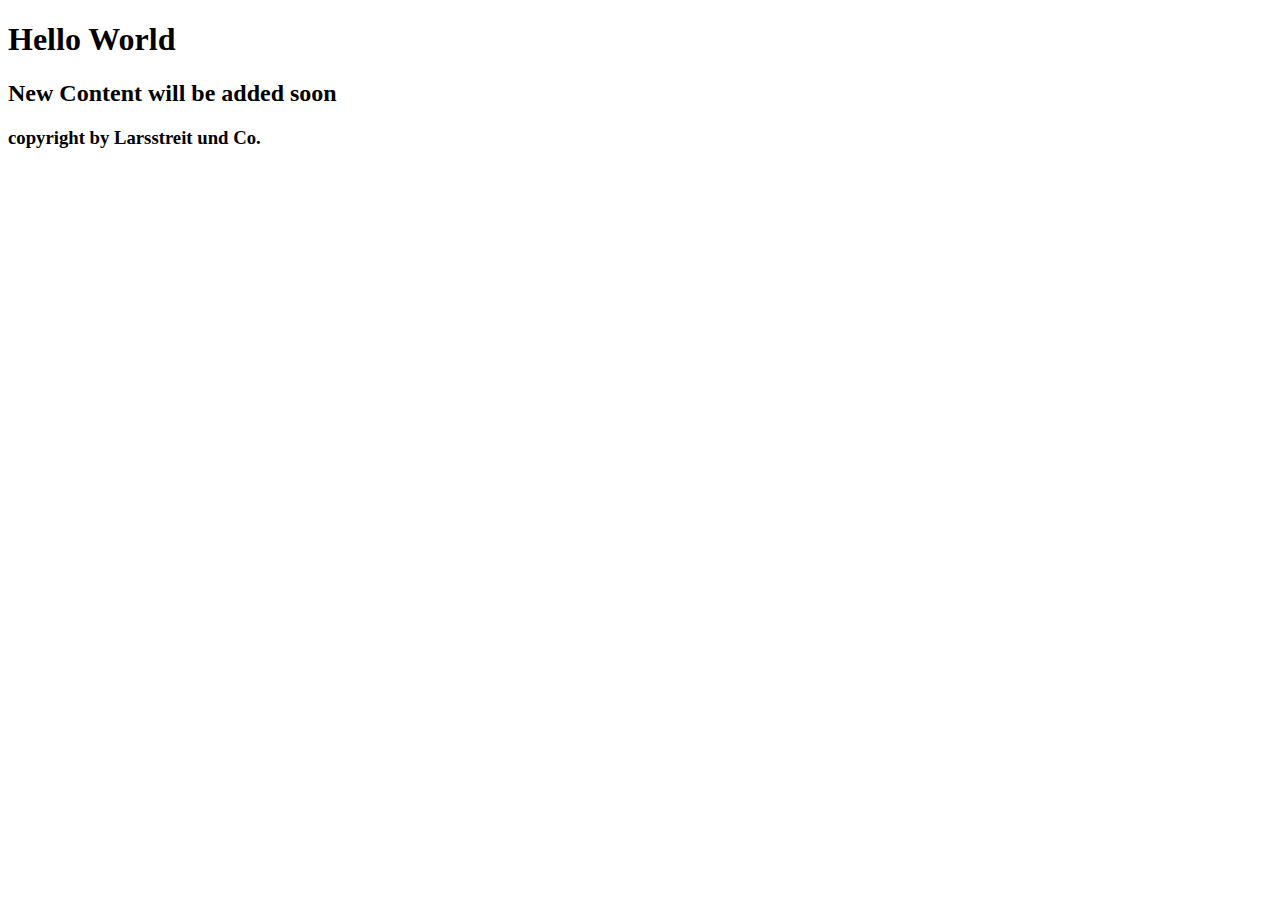
==== index.html @ 268f5de0 "Update index.html" ====
<!DOCTYPE html>
<html lang="de">
<head>
    <meta charset="UTF-8">
    <meta http-equiv="X-UA-Compatible" content="IE=edge">
    <meta name="viewport" content="width=device-width, initial-scale=1.0">
    <title>Crème de la Crème</title>
</head>
<body>
    <header>
        <nav>
            
        </nav> 
    </header>
    <main>
    <h1>Hello World</h1>
    
    <h2> New Content will be added soon </h2>
    </main>
    <script>
    </script>
</body>
<footer>
  <h3>copyright by Larsstreit und Co.</h3>
</footer>
</html>
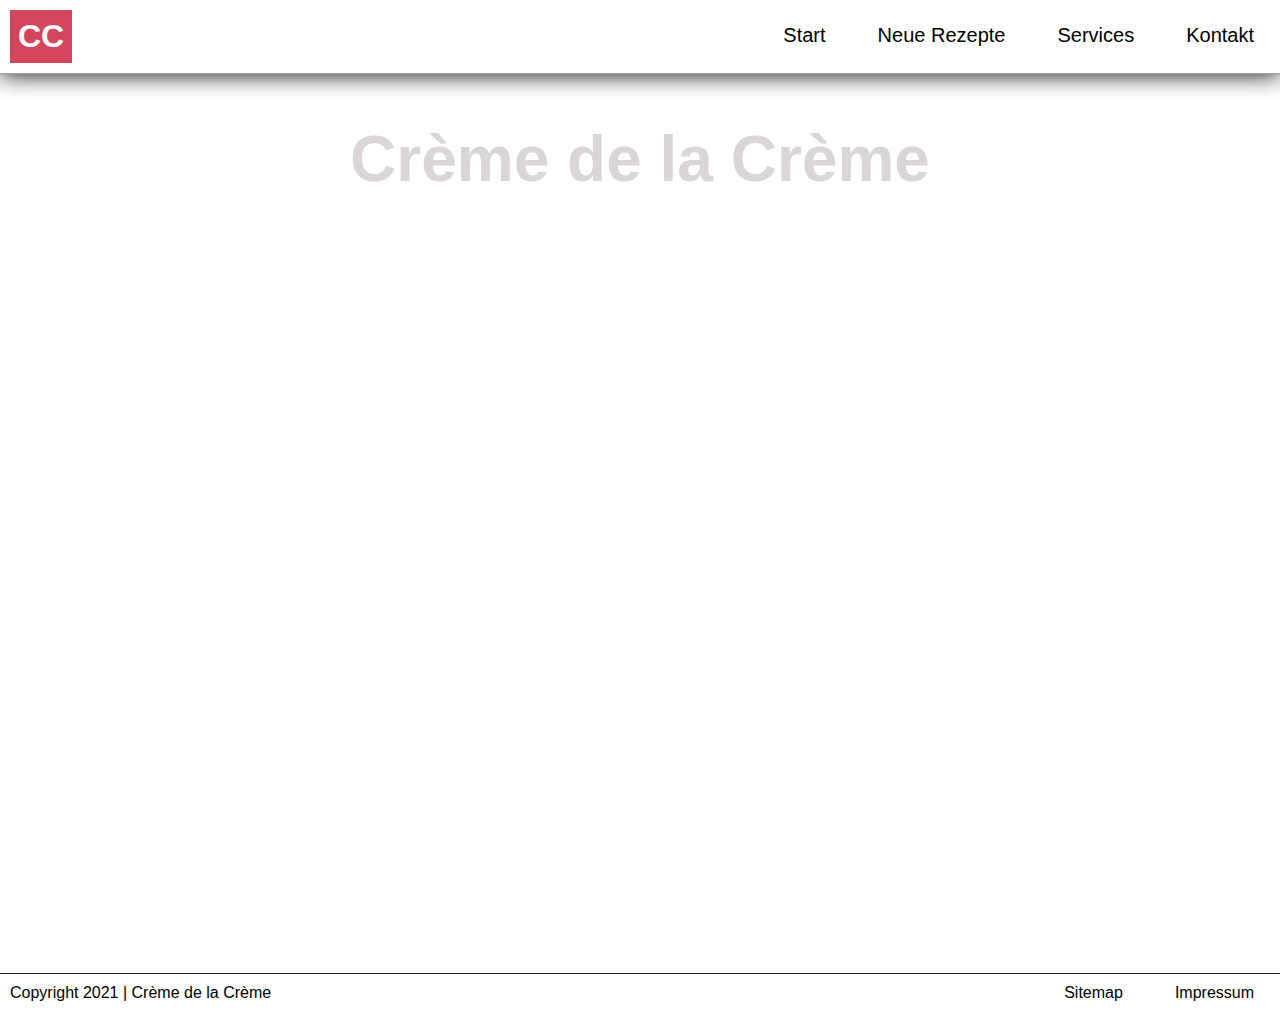
==== commit 19fafe60: "new" ====
--- a/index.html
+++ b/index.html
@@ -1,26 +1,39 @@
-<!DOCTYPE html>
-<html lang="de">
-<head>
-    <meta charset="UTF-8">
-    <meta http-equiv="X-UA-Compatible" content="IE=edge">
-    <meta name="viewport" content="width=device-width, initial-scale=1.0">
-    <title>Crème de la Crème</title>
-</head>
-<body>
-    <header>
-        <nav>
-            
-        </nav> 
-    </header>
-    <main>
-    <h1>Hello World</h1>
-    
-    <h2> New Content will be added soon </h2>
-    </main>
-    <script>
-    </script>
-</body>
-<footer>
-  <h3>copyright by Larsstreit und Co.</h3>
-</footer>
-</html>
+<!DOCTYPE html>
+
+<html>
+
+<head>
+    <title>Crème de la Crème | Die Rezept Seite Ihres Vertrauens</title>
+    <link rel="stylesheet" href="styles.css">
+    <meta name="viewport" content="width=device-width, initial-scale=1">
+</head>
+
+<body>
+    <nav id="top">
+        <ul>
+            <li>
+                <h3 id="logo">CC</h3>
+                <!-- logobild-->
+            </li>
+            <li><a href="Kontakt.html">Kontakt</a></li>
+            <li><a href="Services.html">Services</a></li>
+            <li><a href="Neue_Rezepte.html">Neue Rezepte</a></li>
+            <li><a href="index.html">Start</a></li>
+        </ul>
+    </nav>
+
+    <main>
+        <h1 id="heading">Crème de la Crème</h1>
+    </main>
+    <footer>
+        <ul>
+            <li>Copyright 2021 | Crème de la Crème</li>
+            <li><a href="#" onclick="alertnp()">Impressum</a></li>
+            <li><a href="#" onclick="alertnp()">Sitemap</a></li>
+
+        </ul>
+    </footer>
+    <script src="app.js"></script>
+</body>
+
+</html>--- a/styles.css
+++ b/styles.css
@@ -0,0 +1,207 @@
+* {
+    margin: 0;
+    padding: 0;
+    box-sizing: border-box;
+}
+
+body {
+    height: 100%;
+    font-family: Arial, Helvetica, sans-serif;
+    margin: 0;
+}
+
+ul {
+    list-style-type: none;
+    margin: 0;
+    padding: 0;
+    overflow: hidden;
+}
+
+#top {
+    top: 0;
+    position: relative;
+    background-color: white !important;
+    width: 100%;
+    z-index: 1;
+    text-align: center;
+    background-color: rgba( 255, 255, 255, 0.2);
+    border-bottom: 1px solid rgb(160, 159, 159);
+    box-shadow: 0px 0px 25px;
+}
+
+#top ul li {
+    float: right;
+    display: inline;
+    padding: 10px;
+    font-size: 20px;
+}
+
+#top ul li a {
+    color: black;
+    display: block;
+    text-align: center;
+    padding: 14px 16px;
+    text-decoration: none;
+}
+
+#top ul li:first-child {
+    float: left;
+}
+
+#top ul li a:hover {
+    color: rgb(211, 70, 94);
+}
+
+#logo {
+    float: left;
+    color: white;
+    background-color: rgb(211, 70, 94);
+    font-size: 32px;
+    font-weight: bold;
+    padding: 8px;
+    margin: 0;
+}
+
+#heading {
+    color: rgb(218, 214, 214);
+    text-align: center;
+    font-size: 64px;
+    font-weight: bold;
+    margin: 16px;
+    padding-top: 16px;
+}
+
+#image {
+    width: 100%;
+    height: 460px;
+    margin-top: 16px;
+    margin-bottom: 16px;
+}
+
+main {
+    position: relative;
+    height: 100vh;
+    padding: 16px;
+    background: url(https://cdn.pixabay.com/photo/2017/06/01/18/46/cook-2364221_960_720.jpg);
+    background-position: center;
+    background-repeat: no-repeat;
+    background-size: 100%;
+    border-bottom: 1px solid rgb(31, 30, 30);
+}
+
+footer {
+    background-color: rgba( 255, 255, 255, 1);
+    width: 100%;
+    text-align: center;
+    color: black;
+    padding: 10px 0px;
+}
+
+footer ul li {
+    float: right;
+    display: inline;
+    padding: 0 10px;
+    padding-left: 10px;
+    font-size: 16px;
+}
+
+footer ul li a {
+    color: black;
+    display: block;
+    text-align: center;
+    padding: 0px 16px;
+    text-decoration: none;
+}
+
+footer ul li:first-child {
+    float: left;
+}
+
+footer ul li span {
+    display: inline;
+}
+
+footer ul li a:hover {
+    color: rgb(211, 70, 94);
+}
+
+#contact {
+    position: absolute;
+    top: 50%;
+    left: 50%;
+    transform: translate(-50%, -50%);
+    width: 80%;
+    border-radius: 5px;
+    background-color: #f2f2f2;
+    padding: 20px;
+}
+
+#contact input[type=text],
+textarea {
+    width: 100%;
+    padding: 12px;
+    border: 1px solid #ccc;
+    border-radius: 4px;
+    box-sizing: border-box;
+    /* Make sure that padding and width stays in place */
+    margin-top: 6px;
+    margin-bottom: 16px;
+    resize: verticala
+}
+
+#contact input[type=submit] {
+    background-color: rgb(211, 70, 94);
+    color: white;
+    padding: 12px 20px;
+    border: none;
+    border-radius: 4px;
+    cursor: pointer;
+}
+
+#contact input[type=submit]:hover {
+    background-color: #04AA6D;
+}
+
+#neue_rezepte {
+    position: absolute;
+    top: 50%;
+    left: 50%;
+    transform: translate(-50%, -50%);
+    width: 80%;
+    border-radius: 5px;
+    background-color: rgba(242, 242, 242, 0.4);
+    padding: 20px;
+    height: 300px;
+    text-align: center;
+}
+
+#neue_rezepte h2 {
+    padding-bottom: 20px;
+}
+
+#neue_rezepte p:last-child {
+    padding-top: 40px;
+    font-size: 36px;
+}
+
+#services {
+    position: absolute;
+    top: 50%;
+    left: 50%;
+    transform: translate(-50%, -50%);
+    width: 80%;
+    border-radius: 5px;
+    background-color: rgba(242, 242, 242, 0.4);
+    padding: 20px;
+    height: 300px;
+    text-align: center;
+}
+
+#services h2 {
+    padding-bottom: 20px;
+}
+
+#services p:last-child {
+    padding-top: 40px;
+    font-size: 36px;
+}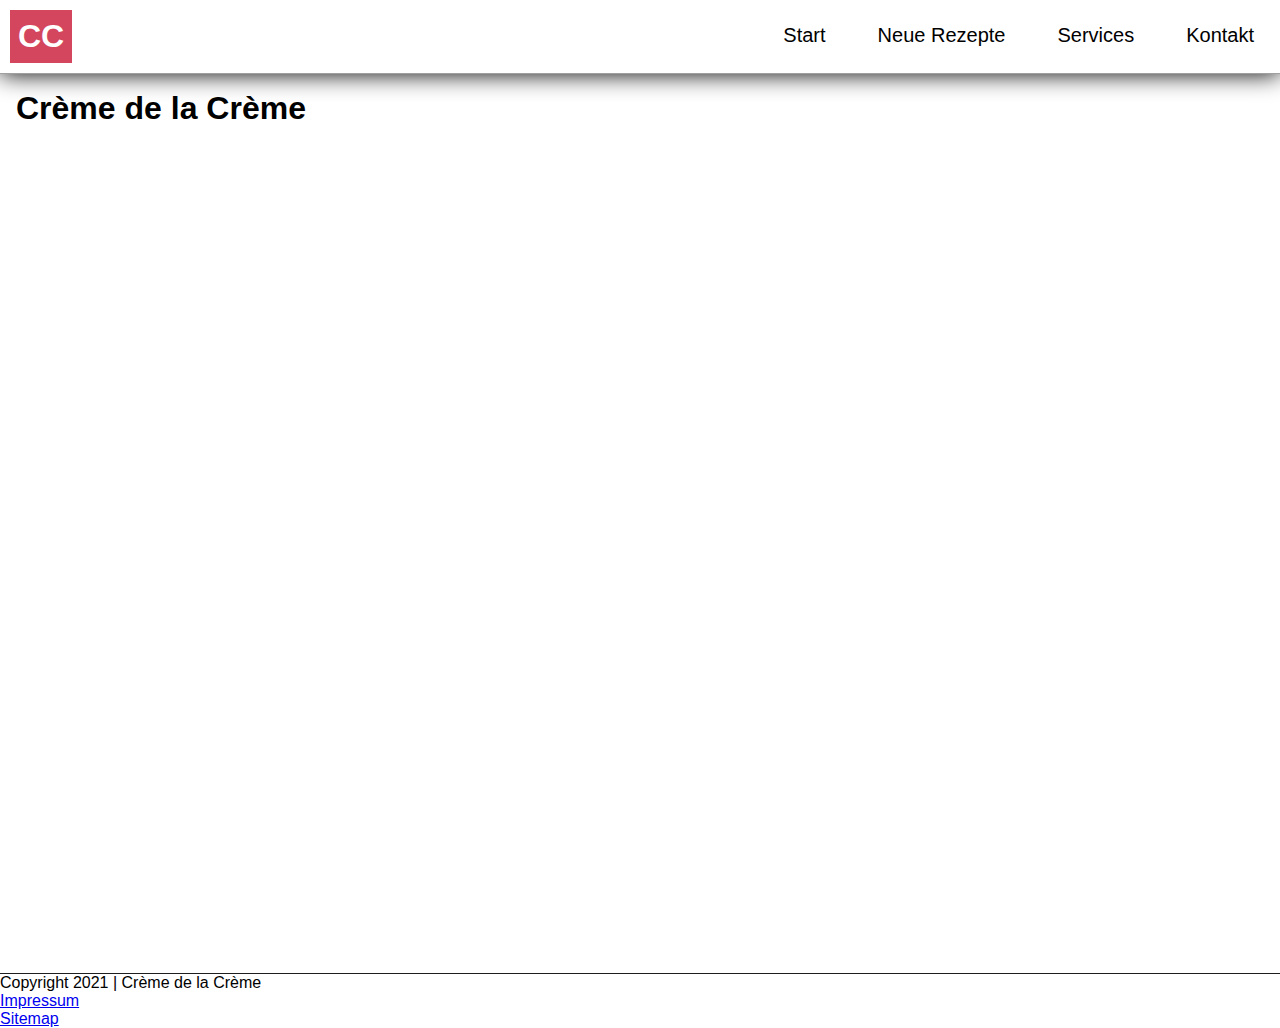
==== commit 35d9a14a: "commit" ====
--- a/index.html
+++ b/index.html
@@ -1,39 +1,42 @@
 <!DOCTYPE html>
 
-<html>
+<html lang="de">
 
-<head>
-    <title>Crème de la Crème | Die Rezept Seite Ihres Vertrauens</title>
-    <link rel="stylesheet" href="styles.css">
-    <meta name="viewport" content="width=device-width, initial-scale=1">
-</head>
+    <head>
+        <title>Crème de la Crème | Die Rezept Seite Ihres Vertrauens</title>
+        <link rel="stylesheet" href="styles.css">
+        <meta name="viewport" content="width=device-width, initial-scale=1">
+        <meta http-equiv="Content-Type" content="text/html;charset=UTF-8">
+    </head>
 
-<body>
-    <nav id="top">
-        <ul>
-            <li>
-                <h3 id="logo">CC</h3>
-                <!-- logobild-->
-            </li>
-            <li><a href="Kontakt.html">Kontakt</a></li>
-            <li><a href="Services.html">Services</a></li>
-            <li><a href="Neue_Rezepte.html">Neue Rezepte</a></li>
-            <li><a href="index.html">Start</a></li>
-        </ul>
-    </nav>
+    <body>
+        <nav id="top">
+            <ul>
+                <li>
+                    <h3 id="logo">CC</h3>
+                    <!-- logobild-->
+                </li>
+                <li><a href="Kontakt.html">Kontakt</a></li>
+                <li><a href="Services.html">Services</a></li>
+                <li><a href="Neue_Rezepte.html">Neue Rezepte</a></li>
+                <li><a href="index.html">Start</a></li>
+            </ul>
+        </nav>
 
-    <main>
-        <h1 id="heading">Crème de la Crème</h1>
-    </main>
-    <footer>
-        <ul>
-            <li>Copyright 2021 | Crème de la Crème</li>
-            <li><a href="#" onclick="alertnp()">Impressum</a></li>
-            <li><a href="#" onclick="alertnp()">Sitemap</a></li>
+        <main>
+            <section>
+                <h1 id="heading">Crème de la Crème</h1>
+            </section>
+        </main>
+        <footer>
+            <ul>
+                <li>Copyright 2021 | Crème de la Crème</li>
+                <li><a href="#" onclick="alertnp()">Impressum</a></li>
+                <li><a href="#" onclick="alertnp()">Sitemap</a></li>
 
-        </ul>
-    </footer>
-    <script src="app.js"></script>
-</body>
+            </ul>
+        </footer>
+        <script src="app.js"></script>
+    </body>
 
 </html>--- a/styles.css
+++ b/styles.css
@@ -62,14 +62,7 @@
     margin: 0;
 }
 
-#heading {
-    color: rgb(218, 214, 214);
-    text-align: center;
-    font-size: 64px;
-    font-weight: bold;
-    margin: 16px;
-    padding-top: 16px;
-}
+
 
 #image {
     width: 100%;
@@ -89,41 +82,7 @@
     border-bottom: 1px solid rgb(31, 30, 30);
 }
 
-footer {
-    background-color: rgba( 255, 255, 255, 1);
-    width: 100%;
-    text-align: center;
-    color: black;
-    padding: 10px 0px;
-}
 
-footer ul li {
-    float: right;
-    display: inline;
-    padding: 0 10px;
-    padding-left: 10px;
-    font-size: 16px;
-}
-
-footer ul li a {
-    color: black;
-    display: block;
-    text-align: center;
-    padding: 0px 16px;
-    text-decoration: none;
-}
-
-footer ul li:first-child {
-    float: left;
-}
-
-footer ul li span {
-    display: inline;
-}
-
-footer ul li a:hover {
-    color: rgb(211, 70, 94);
-}
 
 #contact {
     position: absolute;
@@ -136,6 +95,8 @@
     padding: 20px;
 }
 
+
+
 #contact input[type=text],
 textarea {
     width: 100%;
@@ -146,7 +107,7 @@
     /* Make sure that padding and width stays in place */
     margin-top: 6px;
     margin-bottom: 16px;
-    resize: verticala
+    resize: vertical;
 }
 
 #contact input[type=submit] {
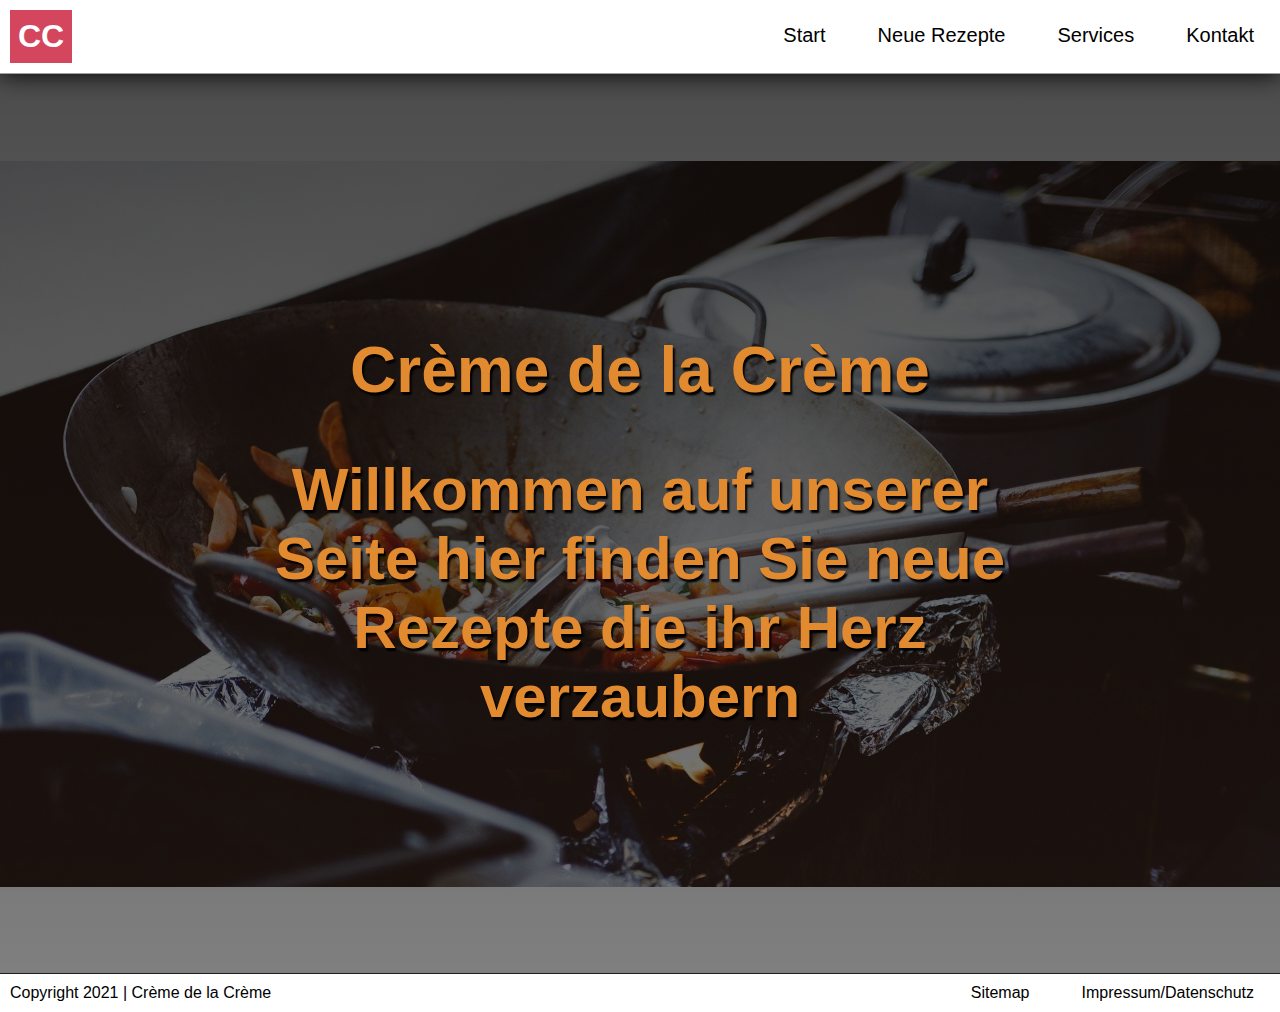
==== commit e2c884e7: "update v0.0.3" ====
--- a/index.html
+++ b/index.html
@@ -3,6 +3,7 @@
 <html lang="de">
 
     <head>
+        <script id="Cookiebot" src="https://consent.cookiebot.com/uc.js" data-cbid="8128fee8-47d4-471b-a826-33c0039b8cd0" data-blockingmode="auto" type="text/javascript"></script>
         <title>Crème de la Crème | Die Rezept Seite Ihres Vertrauens</title>
         <link rel="stylesheet" href="styles.css">
         <meta name="viewport" content="width=device-width, initial-scale=1">
@@ -16,22 +17,25 @@
                     <h3 id="logo">CC</h3>
                     <!-- logobild-->
                 </li>
-                <li><a href="Kontakt.html">Kontakt</a></li>
-                <li><a href="Services.html">Services</a></li>
-                <li><a href="Neue_Rezepte.html">Neue Rezepte</a></li>
-                <li><a href="index.html">Start</a></li>
+                <li><a class="hidden" href="Kontakt.php">Kontakt</a></li>
+                <li><a class="hidden" href="Services.html">Services</a></li>
+                <li><a class="hidden" href="Neue_Rezepte.html">Neue Rezepte</a></li>
+                <li><a class="hidden" href="index.html">Start</a></li>
+                <li id="menu" class="show" ><img src="bars-solid.svg"></li>
             </ul>
         </nav>
 
         <main>
-            <section>
+            <section id="index">
                 <h1 id="heading">Crème de la Crème</h1>
+                <p>Willkommen auf unserer Seite hier finden Sie neue Rezepte die ihr Herz verzaubern</p>
             </section>
         </main>
+        <script id="CookieDeclaration" src="https://consent.cookiebot.com/8128fee8-47d4-471b-a826-33c0039b8cd0/cd.js" type="text/javascript" async></script>
         <footer>
             <ul>
                 <li>Copyright 2021 | Crème de la Crème</li>
-                <li><a href="#" onclick="alertnp()">Impressum</a></li>
+                <li><a href="datenschutz.html">Impressum/Datenschutz</a></li>
                 <li><a href="#" onclick="alertnp()">Sitemap</a></li>
 
             </ul>
--- a/styles.css
+++ b/styles.css
@@ -2,6 +2,10 @@
     margin: 0;
     padding: 0;
     box-sizing: border-box;
+    overflow-wrap: break-word;
+    overflow-x: hidden;
+    scroll-behavior: smooth;
+    
 }
 
 body {
@@ -51,6 +55,9 @@
 #top ul li a:hover {
     color: rgb(211, 70, 94);
 }
+#top #menu{
+    display: none;
+}
 
 #logo {
     float: left;
@@ -61,43 +68,94 @@
     padding: 8px;
     margin: 0;
 }
-
-
-
-#image {
-    width: 100%;
-    height: 460px;
-    margin-top: 16px;
-    margin-bottom: 16px;
-}
-
-main {
-    position: relative;
+section{
+    display: flex;
+    flex-direction: column;
+    justify-content: center;
+    align-items: center;
     height: 100vh;
     padding: 16px;
-    background: url(https://cdn.pixabay.com/photo/2017/06/01/18/46/cook-2364221_960_720.jpg);
+    background: linear-gradient(rgba(0, 0, 0, 0.7),rgba(0, 0, 0, 0.5)),url("./cooking-gf3df9e75d_1920.jpg");
+    color: rgb(226 138 47);
     background-position: center;
     background-repeat: no-repeat;
     background-size: 100%;
     border-bottom: 1px solid rgb(31, 30, 30);
 }
-
-
-
-#contact {
-    position: absolute;
-    top: 50%;
-    left: 50%;
-    transform: translate(-50%, -50%);
-    width: 80%;
-    border-radius: 5px;
-    background-color: #f2f2f2;
+section#index{
+}
+
+section#index #heading {
+    text-shadow: 2px 3px 2px black ;
+    
+    text-align: center;
+    font-size: 64px;
+    font-weight: bold;
+    margin: 16px;
+    padding-top: 16px;
+}
+section#index p{
+    text-shadow: 2px 3px 2px black ;
+    
+    text-align: center;
+    font-weight: bold;
+    margin: 16px;
+    padding-top: 16px;
+    font-size: 60px;
+    width: 60%;
+    
+}
+
+
+main {
+    position: relative;
+    height: inherit;
+}
+
+footer {
+    background-color: rgba( 255, 255, 255, 1);
+    width: 100%;
+    text-align: center;
+    color: black;
+    padding: 10px 0px;
+}
+
+footer ul li {
+    float: right;
+    display: inline;
+    padding: 0 10px;
+    padding-left: 10px;
+    font-size: 16px;
+}
+
+footer ul li a {
+    color: black;
+    display: block;
+    text-align: center;
+    padding: 0px 16px;
+    text-decoration: none;
+}
+
+footer ul li:first-child {
+    float: left;
+}
+
+footer ul li span {
+    display: inline;
+}
+
+footer ul li a:hover {
+    color: rgb(211, 70, 94);
+}
+
+section#contact {
+    background-color: white;
     padding: 20px;
-}
-
-
-
-#contact input[type=text],
+    
+    font-size: 20px;
+}
+
+section#contact input[type=text],
 textarea {
     width: 100%;
     padding: 12px;
@@ -110,7 +168,7 @@
     resize: vertical;
 }
 
-#contact input[type=submit] {
+section#contact input[type=submit] {
     background-color: rgb(211, 70, 94);
     color: white;
     padding: 12px 20px;
@@ -119,50 +177,135 @@
     cursor: pointer;
 }
 
-#contact input[type=submit]:hover {
+section#contact input[type=submit]:hover {
     background-color: #04AA6D;
 }
 
-#neue_rezepte {
-    position: absolute;
-    top: 50%;
-    left: 50%;
-    transform: translate(-50%, -50%);
-    width: 80%;
-    border-radius: 5px;
-    background-color: rgba(242, 242, 242, 0.4);
-    padding: 20px;
-    height: 300px;
-    text-align: center;
-}
-
-#neue_rezepte h2 {
-    padding-bottom: 20px;
-}
-
-#neue_rezepte p:last-child {
+section#map{
+    
+    background: white;
+}
+section#map iframe{
+    border-radius: 2%;
+    box-shadow: 0px 0px 25px;
+    width: 60%;
+    height: 60%;
+   
+}
+
+section#neue_rezepte {
+    
+}
+
+section#neue_rezepte h2 {
+    text-shadow: 2px 3px 2px black ;
+    
+    text-align: center;
+    font-size: 64px;
+    font-weight: bold;
+    margin: 16px;
+    padding-top: 16px;
+}
+section#neue_rezepte p{
+    text-shadow: 2px 3px 2px black ;
+    
+    text-align: center;
+    font-weight: bold;
+    margin: 16px;
+    padding-top: 16px;
+    font-size: 60px;
+    width: 60%;
+    
+
+}
+
+section#neue_rezepte p:last-child {
     padding-top: 40px;
     font-size: 36px;
 }
 
-#services {
-    position: absolute;
-    top: 50%;
-    left: 50%;
-    transform: translate(-50%, -50%);
-    width: 80%;
-    border-radius: 5px;
-    background-color: rgba(242, 242, 242, 0.4);
-    padding: 20px;
-    height: 300px;
-    text-align: center;
-}
-
-#services h2 {
-    padding-bottom: 20px;
-}
-
+section#services {
+    
+    
+}
+
+section#services h2 {
+    text-shadow: 2px 3px 2px black ;
+    
+    text-align: center;
+    font-size: 64px;
+    font-weight: bold;
+    margin: 16px;
+    padding-top: 16px;
+}
+#services p{
+    text-shadow: 2px 3px 2px black ;
+    
+    text-align: center;
+    font-weight: bold;
+    margin: 16px;
+    padding-top: 16px;
+    font-size: 60px;
+    width: 60%;
+    
+}
 #services p:last-child {
     padding-top: 40px;
     font-size: 36px;
+}
+
+section#datenschutz{
+    background: lightgray;
+    height: 100%;
+}
+section#datenschutz p{
+    display: block;
+    overflow-wrap: break-word;
+    overflow: hidden;
+    margin-bottom: 10px;
+}
+
+
+/* Extra small devices (phones, 600px and down) */
+@media screen and (max-width: 604px) {
+    #top ul li a.hidden {
+        display: none;
+    }
+    #top #menu.show{
+        display: inline;
+        margin: 10px;
+        position: absolute;
+        right: 0;
+        
+    }
+    #top #menu img{
+        height: 30px;
+        width: 30px
+    
+    }
+
+
+    #contact, #gmap_canvas{
+        display: none;
+    }
+}
+
+/* Small devices (portrait tablets and large phones, 600px and up) */
+@media screen and (min-width: 604px) {
+
+}
+
+/* Medium devices (landscape tablets, 768px and up) */
+@media screen and (min-width: 768px) {
+
+}
+
+/* Large devices (laptops/desktops, 992px and up) */
+@media screen and (min-width: 992px) {
+
+}
+
+/* Extra large devices (large laptops and desktops, 1200px and up) */
+@media screen and (min-width: 1200px) {
+
 }